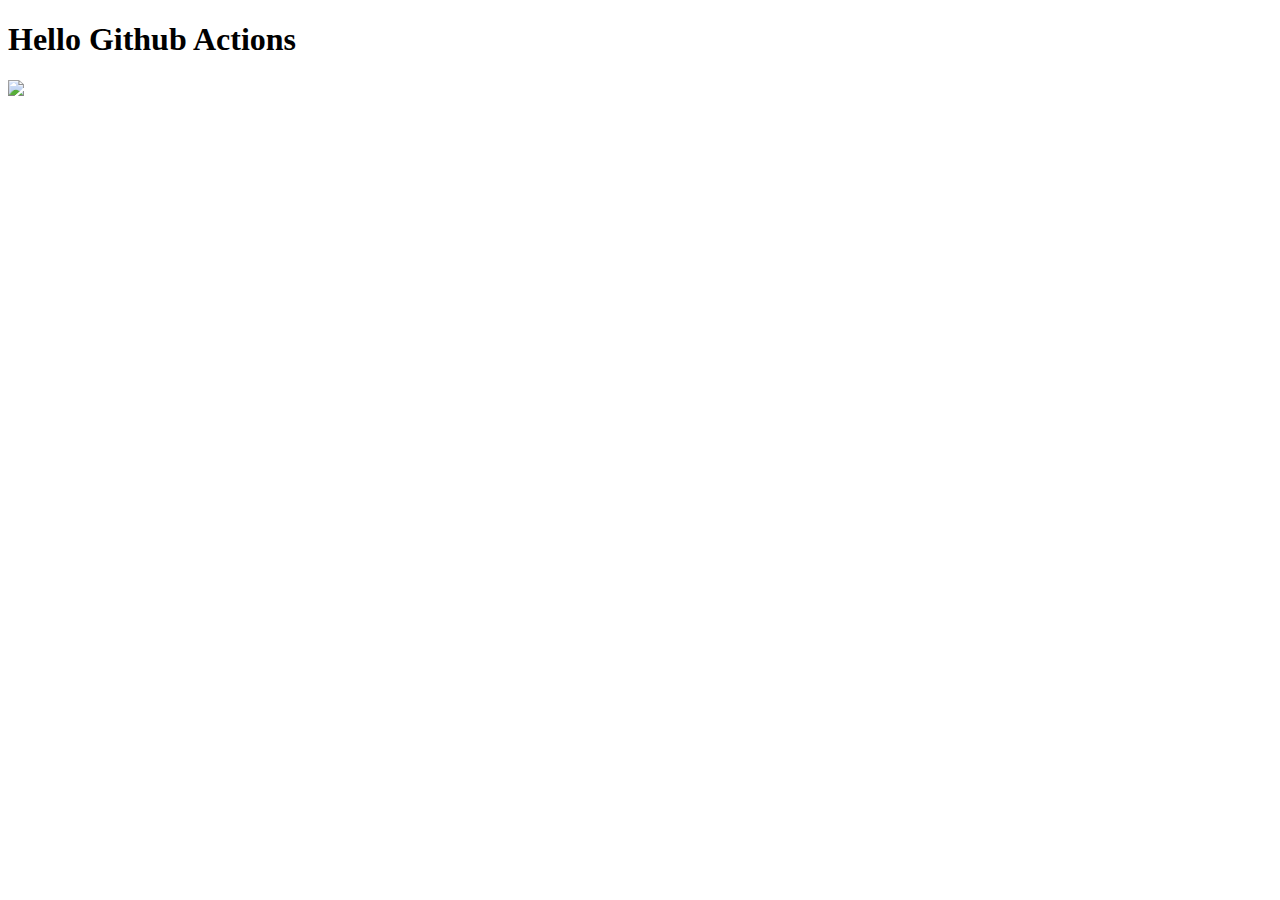
==== src/main/resources/templates/index.html @ 46467e75 "start of presentation" ====
<!DOCTYPE html>
<html lang="en">
<head>
    <meta charset="UTF-8">
    <title>Hello Github Actions</title>
    <!--<link rel="stylesheet" href="myStyle.css">-->
</head>
<body>
<header>
    <h1>Hello Github Actions</h1>
</header>
 <main>
    <img src="hello_there.gif">
     <!--<img src="grevious-general.gif">-->
  </main>
 </body>
 </html>
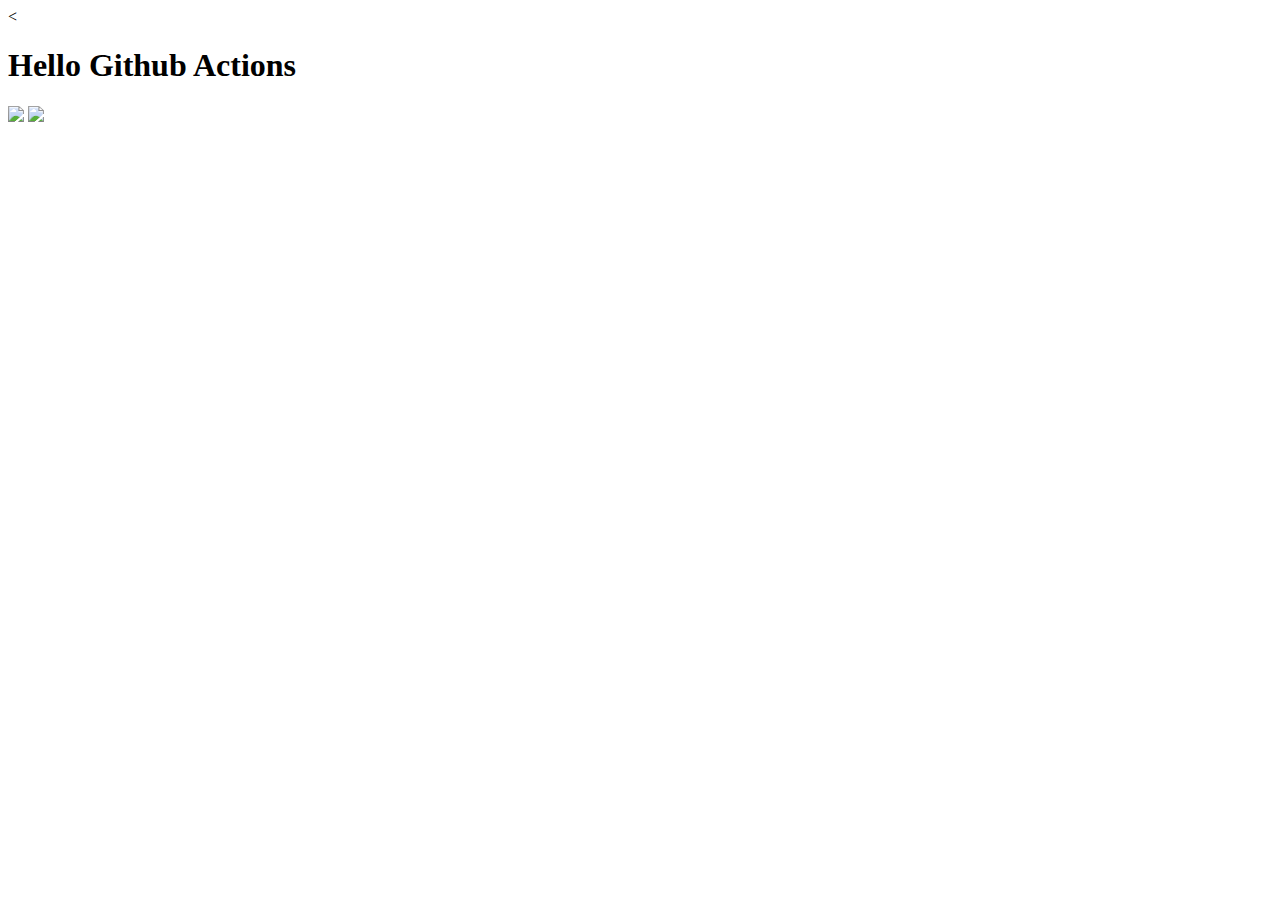
==== commit 4abbff1f: "test" ====
--- a/src/main/resources/templates/index.html
+++ b/src/main/resources/templates/index.html
@@ -3,7 +3,7 @@
 <head>
     <meta charset="UTF-8">
     <title>Hello Github Actions</title>
-    <!--<link rel="stylesheet" href="myStyle.css">-->
+    <<link rel="stylesheet" href="myStyle.css">
 </head>
 <body>
 <header>
@@ -11,7 +11,7 @@
 </header>
  <main>
     <img src="hello_there.gif">
-     <!--<img src="grevious-general.gif">-->
+     <img src="grevious-general.gif">
   </main>
  </body>
  </html>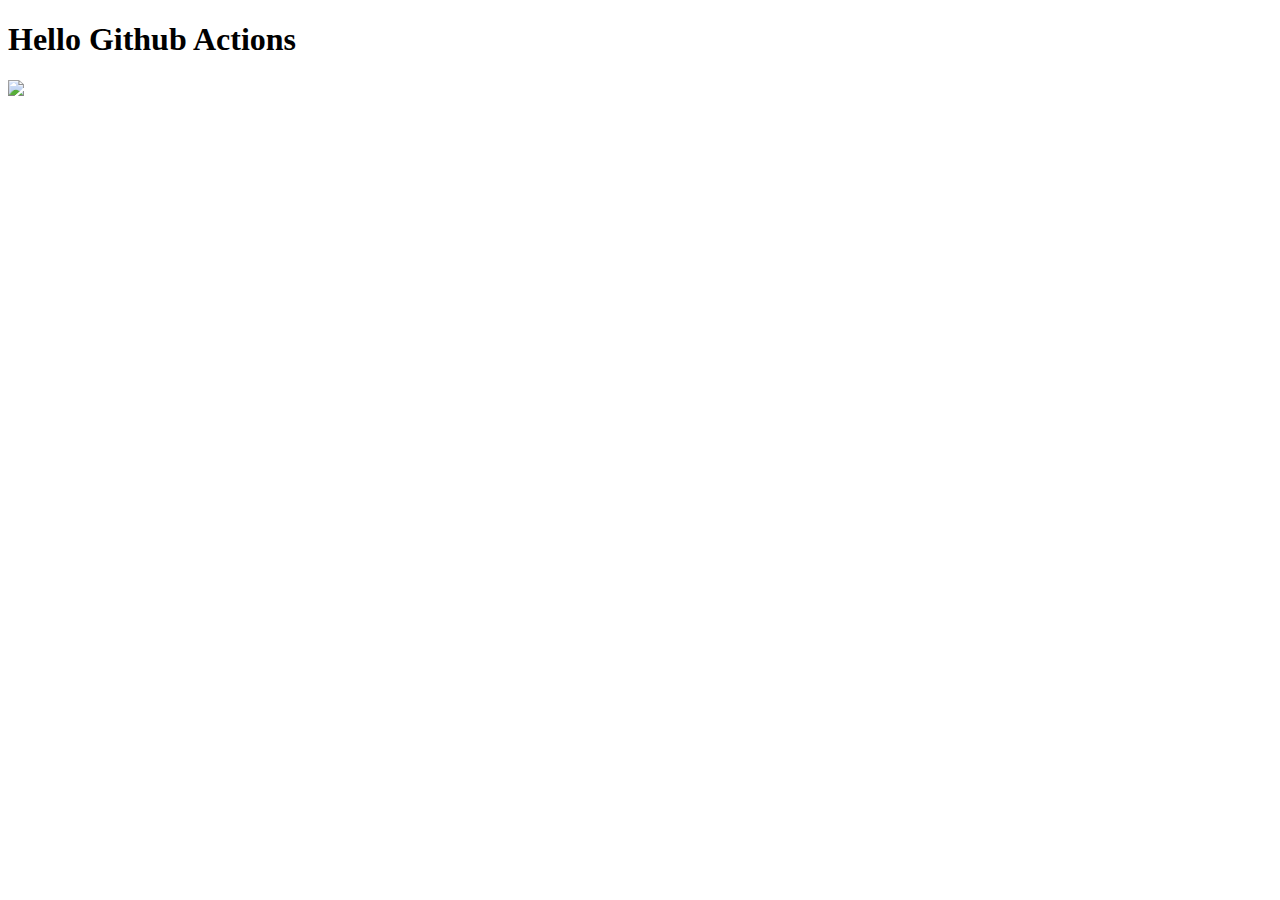
==== commit 68e59fec: "start" ====
--- a/src/main/resources/templates/index.html
+++ b/src/main/resources/templates/index.html
@@ -3,7 +3,7 @@
 <head>
     <meta charset="UTF-8">
     <title>Hello Github Actions</title>
-    <<link rel="stylesheet" href="myStyle.css">
+    <!--<link rel="stylesheet" href="myStyle.css">-->
 </head>
 <body>
 <header>
@@ -11,7 +11,7 @@
 </header>
  <main>
     <img src="hello_there.gif">
-     <img src="grevious-general.gif">
+     <!--<img src="grevious-general.gif">-->
   </main>
  </body>
  </html>